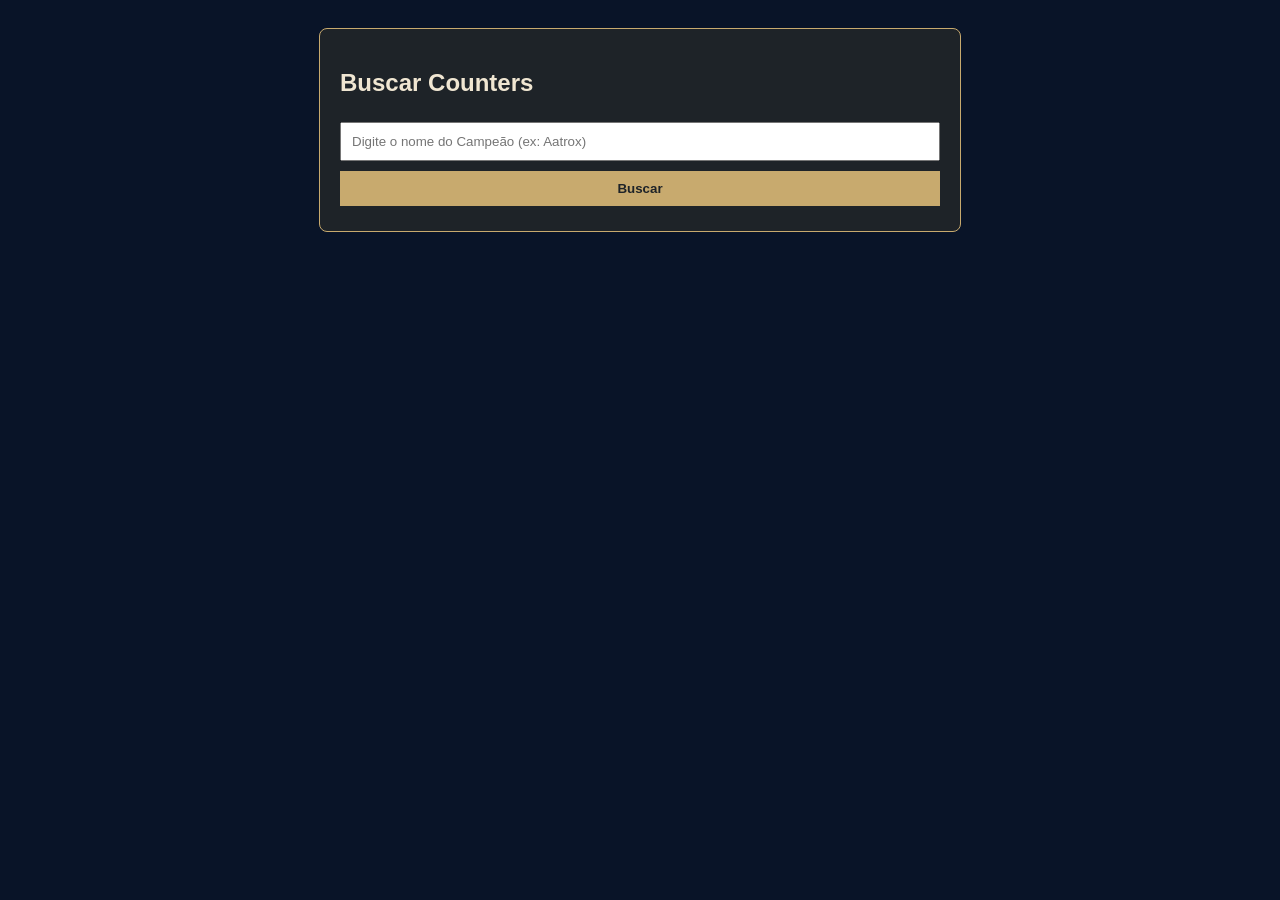
==== lol-counter/src/main/resources/static/index.html @ 866fc7c7 "atualizando o css web" ====
<!DOCTYPE html>
<html lang="pt-br">
<head>
    <meta charset="UTF-8">
    <title>LoL Counter Matchups</title>
    <link rel="stylesheet" href="style.css">
</head>
<body>

<div class="container">
    <h2>Buscar Counters</h2>
    <input type="text" id="nomeCampeao" placeholder="Digite o nome do Campeão (ex: Aatrox)">
    <button onclick="buscarCounters()">Buscar</button>

    <div id="resultado"></div>
</div>

<script>
    async function buscarCounters() {
        const nome = document.getElementById('nomeCampeao').value;
        const divResultado = document.getElementById('resultado');
        divResultado.innerHTML = 'Carregando...';

        try {
            const response = await fetch(`/matchups/${nome}`);
            const matchups = await response.json();

            if (matchups.length === 0) {
                divResultado.innerHTML = '<p>Nenhum counter cadastrado para este campeão.</p>';
                return;
            }

            divResultado.innerHTML = '';
            matchups.forEach(m => {
                divResultado.innerHTML += `
                    <div class="card" style="display: flex; gap: 15px; align-items: center;">
                        <img src="${m.counter.urlImagem}" alt="${m.counter.nome}" style="width: 64px; height: 64px; border-radius: 50%;">
                        <div>
                            <h3>Counter: ${m.counter.nome}</h3>
                            <p><strong>Runas:</strong> ${m.runasRecomendadas}</p>
                            <p><strong>Itens:</strong> ${m.itensRecomendados}</p>
                            <p><strong>Dicas:</strong> ${m.dicas}</p>
                        </div>
                    </div>
                `;
            });
        } catch (error) {
            divResultado.innerHTML = '<p>Erro ao buscar dados.</p>';
        }
    }
</script>

</body>
</html>
---- lol-counter/src/main/resources/static/style.css ----
body {
    font-family: Arial, sans-serif;
    background-color: #091428;
    color: #f0e6d2;
    padding: 20px;
}

.container {
    max-width: 600px;
    margin: 0 auto;
    background-color: #1e2328;
    padding: 20px;
    border: 1px solid #c8aa6e;
    border-radius: 8px;
}

input, button {
    padding: 10px;
    margin: 5px 0;
    width: 100%;
    box-sizing: border-box;
}

button {
    background-color: #c8aa6e;
    border: none;
    color: #1e2328;
    font-weight: bold;
    cursor: pointer;
}

button:hover {
    background-color: #f0e6d2;
}

.card {
    background-color: #111;
    border-left: 4px solid #c8aa6e;
    padding: 10px;
    margin-top: 15px;
}
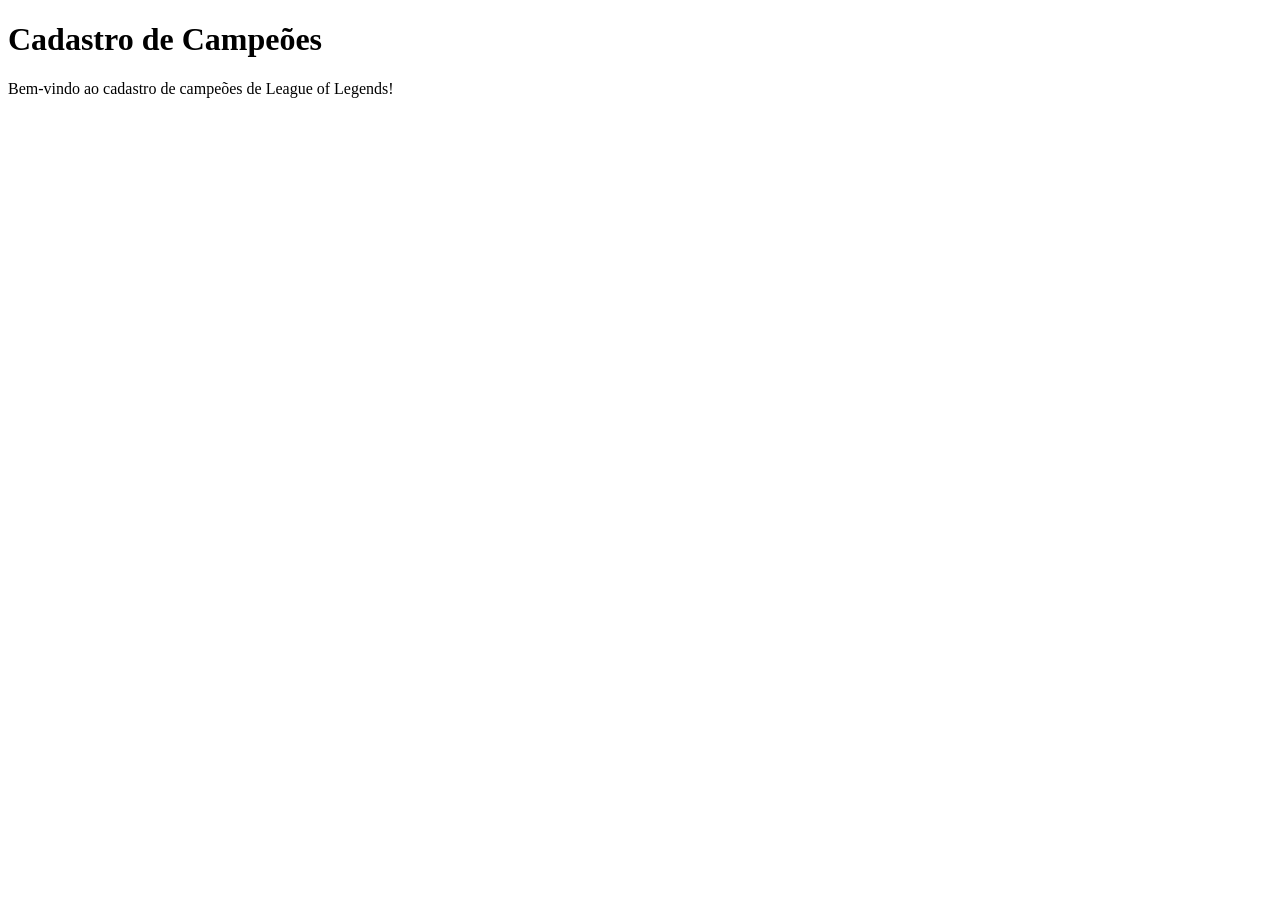
==== commit e4fcbca9: "alterações no projeto teste" ====
--- a/lol-counter/src/main/resources/static/index.html
+++ b/lol-counter/src/main/resources/static/index.html
@@ -1,54 +1,13 @@
 <!DOCTYPE html>
-<html lang="pt-br">
+<html lang="pt-BR">
 <head>
     <meta charset="UTF-8">
-    <title>LoL Counter Matchups</title>
-    <link rel="stylesheet" href="style.css">
+    <meta name="viewport" content="width=device-width, initial-scale=1.0">
+    <title>Cadastro de Campeões</title>
+    <link rel="stylesheet" href="/style.css">
 </head>
 <body>
-
-<div class="container">
-    <h2>Buscar Counters</h2>
-    <input type="text" id="nomeCampeao" placeholder="Digite o nome do Campeão (ex: Aatrox)">
-    <button onclick="buscarCounters()">Buscar</button>
-
-    <div id="resultado"></div>
-</div>
-
-<script>
-    async function buscarCounters() {
-        const nome = document.getElementById('nomeCampeao').value;
-        const divResultado = document.getElementById('resultado');
-        divResultado.innerHTML = 'Carregando...';
-
-        try {
-            const response = await fetch(`/matchups/${nome}`);
-            const matchups = await response.json();
-
-            if (matchups.length === 0) {
-                divResultado.innerHTML = '<p>Nenhum counter cadastrado para este campeão.</p>';
-                return;
-            }
-
-            divResultado.innerHTML = '';
-            matchups.forEach(m => {
-                divResultado.innerHTML += `
-                    <div class="card" style="display: flex; gap: 15px; align-items: center;">
-                        <img src="${m.counter.urlImagem}" alt="${m.counter.nome}" style="width: 64px; height: 64px; border-radius: 50%;">
-                        <div>
-                            <h3>Counter: ${m.counter.nome}</h3>
-                            <p><strong>Runas:</strong> ${m.runasRecomendadas}</p>
-                            <p><strong>Itens:</strong> ${m.itensRecomendados}</p>
-                            <p><strong>Dicas:</strong> ${m.dicas}</p>
-                        </div>
-                    </div>
-                `;
-            });
-        } catch (error) {
-            divResultado.innerHTML = '<p>Erro ao buscar dados.</p>';
-        }
-    }
-</script>
-
+<h1>Cadastro de Campeões</h1>
+<p>Bem-vindo ao cadastro de campeões de League of Legends!</p>
 </body>
-</html>+</html>
